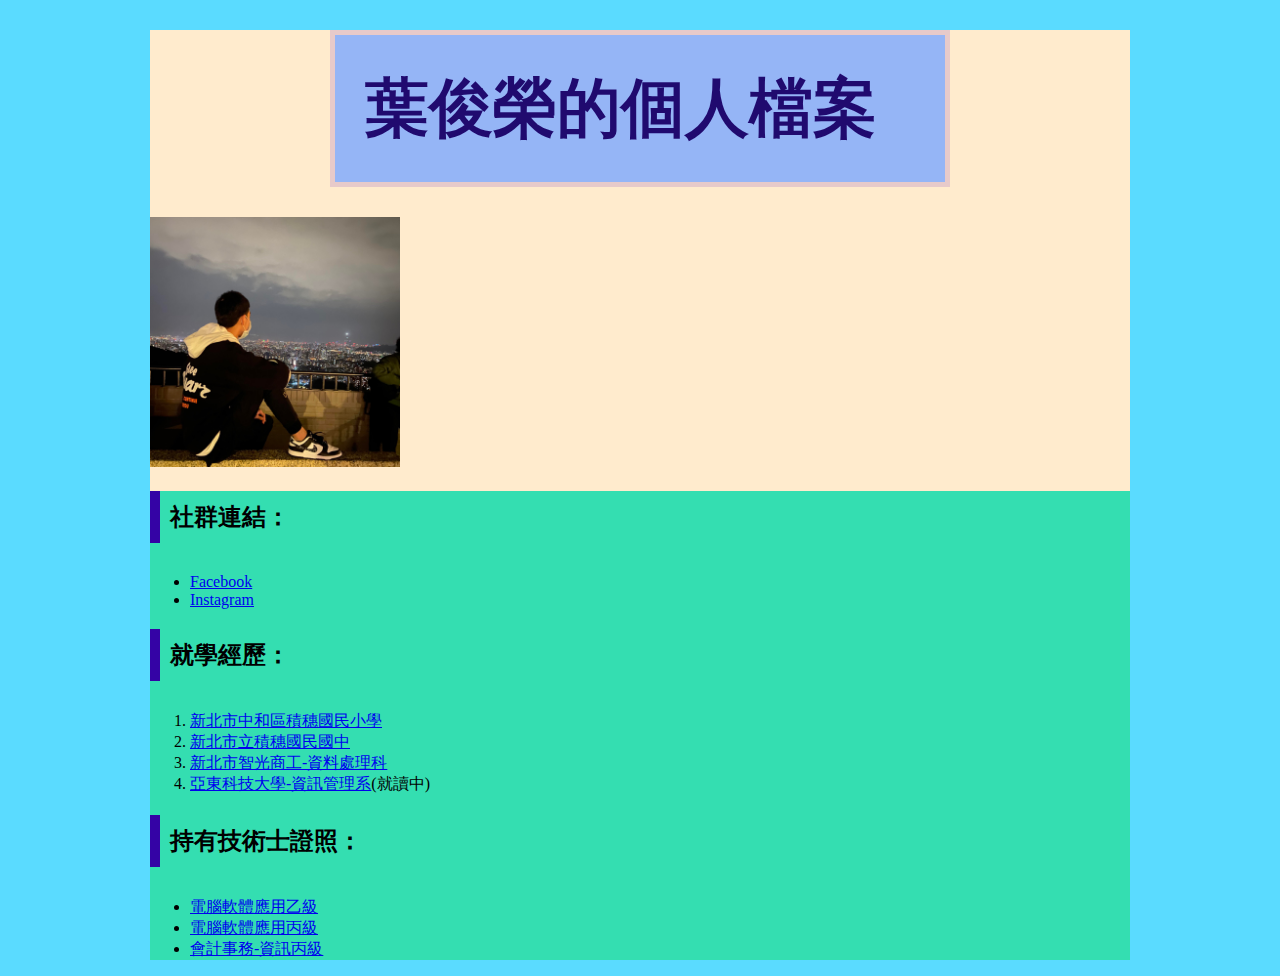
==== index.html @ cd6abb27 "05021" ====
<!DOCTYPE html>
<html lang="en">

<head>
    <meta charset="UTF-8">
    <meta http-equiv="X-UA-Compatible" content="IE=edge">
    <meta name="viewport" content="width=device-width, initial-scale=1.0">
    <title>葉俊榮的個人檔案</title>
    <link rel="shortcut icon" href="img/275156598_700514487636658_4497830230787540500_n.png" type="image/x-icon">
    <link rel="stylesheet" href="1.css">
    <style>
        #container {
            background-color: blanchedalmond;
            width: 980px;
            margin: 0px auto;
        }
    </style>
</head>

<body style="background-color: rgba(85, 218, 255, 0.968);">
    
    <div id="container">
        
        <h1><span style="font-size: 2em; color:rgb(32, 10, 111);">葉俊榮的個人檔案</h1>
        <img src="img/275136849_3994579564000351_4309424966978289833_n.jpg" width="250" height="250" alt="" srcset="">
        
        <main>
            <h2>社群連結：</h2>
            
            <ul>
                <li><a href="https://www.facebook.com/profile.php?id=100003450411688" target="_blank">Facebook</a></li>
                <li><a href="https://www.instagram.com/junrong_ye/" target="_blank">Instagram</a></li>
            </ul>
           
            <h2>就學經歷：</h2>
           
            <ol>
                <li><a href="https://www.tjsps.ntpc.edu.tw/" target="_blank">新北市中和區積穗國民小學</a></li>
                <li><a href="https://www.gsjh.ntpc.edu.tw/" target="_blank">新北市立積穗國民國中</a></li>
                <li><a href="https://www.ckvs.ntpc.edu.tw/ischool/publish_page/13/" target="_blank">新北市智光商工-資料處理科</a>
                </li>
                <li><a href="https://mi.aeust.edu.tw/index.php" target="_blank">亞東科技大學-資訊管理系</a>(就讀中)</li>
            </ol>
           
            <h2>持有技術士證照：</h2>
            
            <ul>
                <li><a href="1.html" target="_blank">電腦軟體應用乙級</a></li>
                <li><a href="2.html" target="_blank">電腦軟體應用丙級</a></li>
                <li><a href="3.html" target="_blank">會計事務-資訊丙級</a></li>
            </ul>
        </main>
            
     </div>
   
</body>

</html>
---- 1.css ----
container{
    background-color: aquamarine;
    width: 980px;
    margin: 0px auto;
    text-align: center
}
body{
    background-color: rgb(113, 156, 248);
    color:rgb(49, 167, 235)
    margin: 0px auto；

}
h1{
    width: 550px;
    margin: 30px auto;
    padding: 30px;
    border: 5px solid #e7caca;
    background-color: rgb(149, 181, 246);
    color:rgb(243, 36, 36);
    font: size 300%;
    text-align: center
    line: height 1px;
}

main{
    width: 980px;
    background-color: rgb(52, 222, 177);
    margin:0px auto；
    padding: 40px 80px;
    border: 1px solid #f6bb9e；
    text: alig left -240px;
}
h2{
    padding: 10px;
    margin-bottom: 30px;
    border-left: 10px solid #3403a5
}
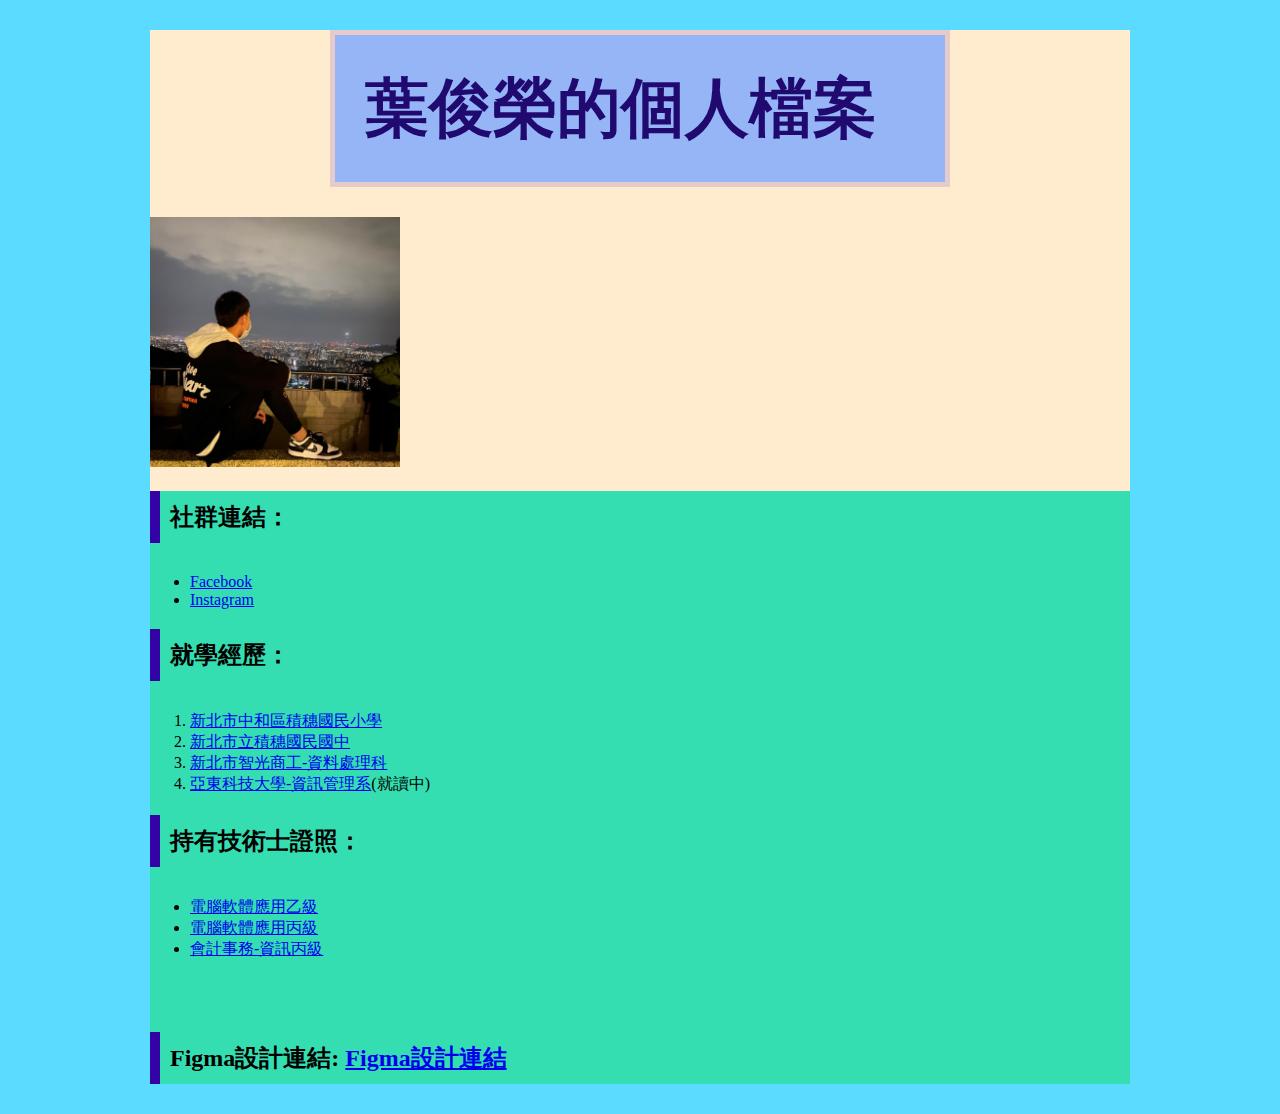
==== commit a03822d1: "05031" ====
--- a/index.html
+++ b/index.html
@@ -49,6 +49,9 @@
                 <li><a href="2.html" target="_blank">電腦軟體應用丙級</a></li>
                 <li><a href="3.html" target="_blank">會計事務-資訊丙級</a></li>
             </ul>
+            <br>
+            <br>
+            <H2>Figma設計連結: <a href="https://www.figma.com/proto/Ny5tWl7f5zhjngoot8jn7c/%E5%80%8B%E4%BA%BA%E7%B6%B2%E9%A0%81?node-id=1%3A2&scaling=min-zoom&page-id=0%3A1" target="_blank">Figma設計連結</a></H2>
         </main>
             
      </div>
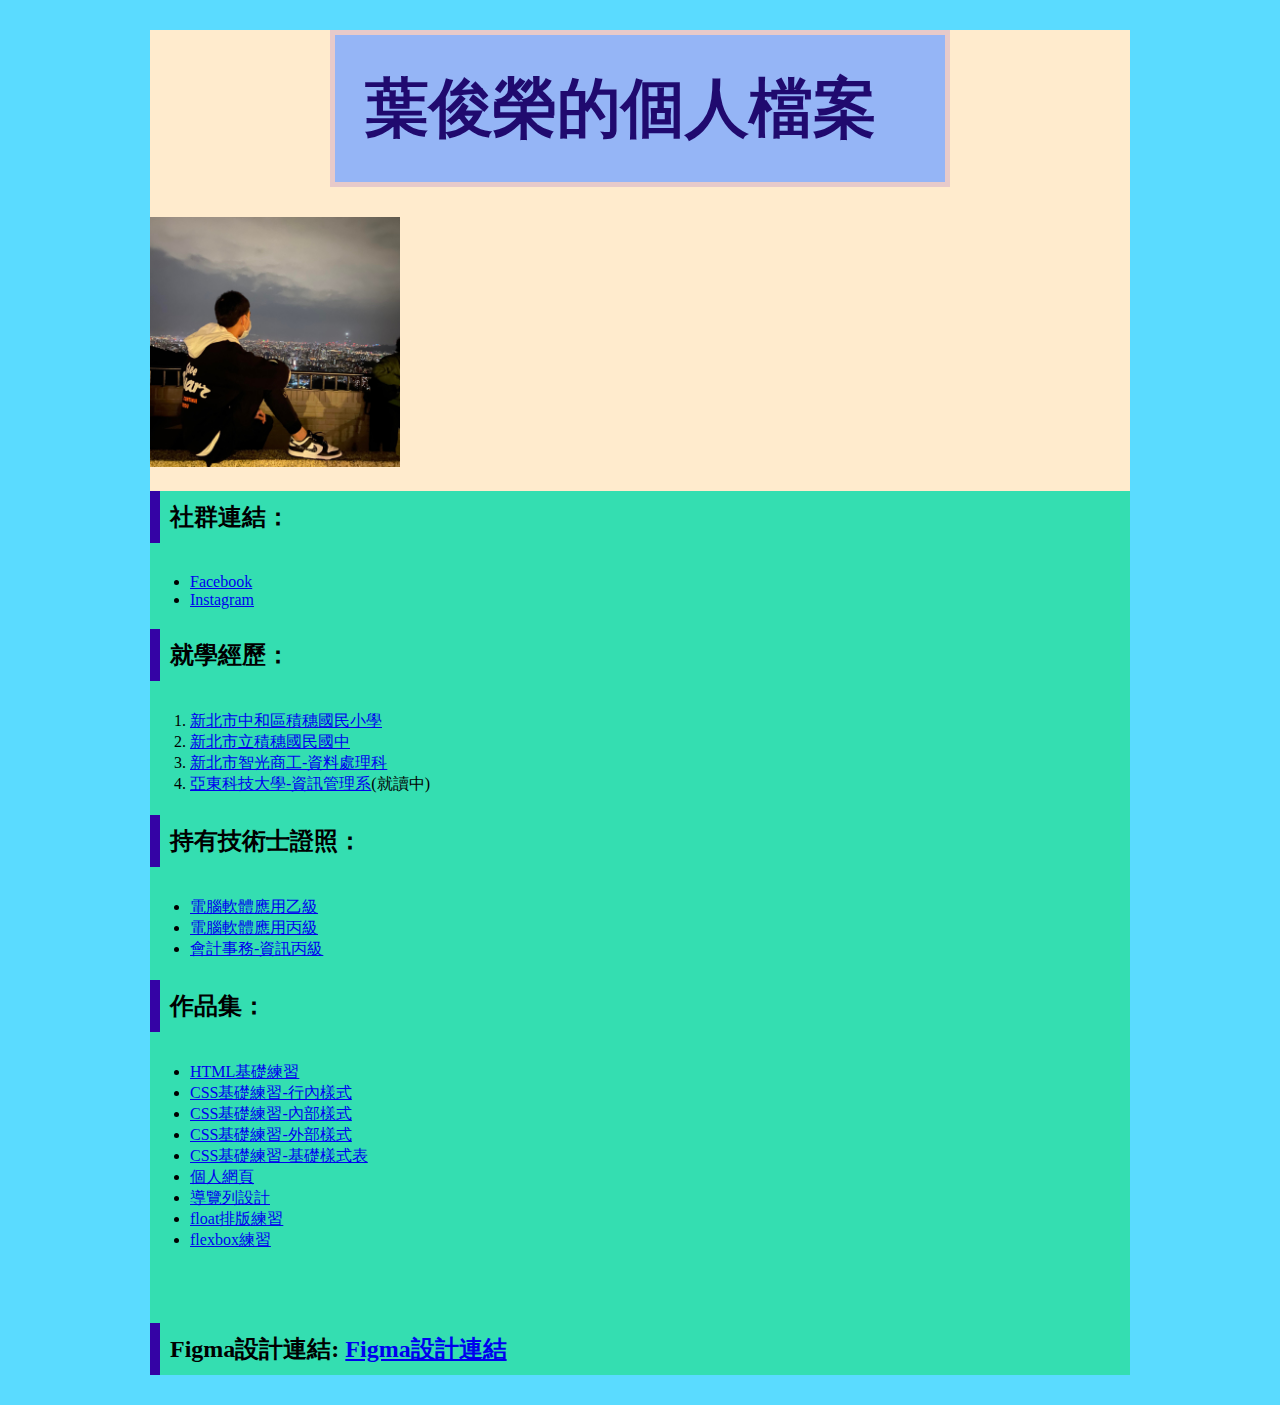
==== commit c7ea1dc2: "61" ====
--- a/index.html
+++ b/index.html
@@ -49,6 +49,18 @@
                 <li><a href="2.html" target="_blank">電腦軟體應用丙級</a></li>
                 <li><a href="3.html" target="_blank">會計事務-資訊丙級</a></li>
             </ul>
+            <h2>作品集：</h2>
+            <ul>
+                <li><a href="html01.html"> HTML基礎練習 </a></li>
+                <li><a href="css01.html"> CSS基礎練習-行內樣式 </a></li>
+                <li><a href="css02.html"> CSS基礎練習-內部樣式 </a></li>
+                <li><a href="css03.html"> CSS基礎練習-外部樣式 </a></li>
+                <li><a href="cssbasic.html"> CSS基礎練習-基礎樣式表 </a></li>
+                <li><a href="index2.html"> 個人網頁 </a></li>
+                <li><a href="navBar.html"> 導覽列設計 </a></li>
+                <li><a href="float.html"> float排版練習 </a></li>
+                <li><a href="/flexbox/flexbox.html">flexbox練習</a></li>
+            </ul>
             <br>
             <br>
             <H2>Figma設計連結: <a href="https://www.figma.com/proto/Ny5tWl7f5zhjngoot8jn7c/%E5%80%8B%E4%BA%BA%E7%B6%B2%E9%A0%81?node-id=1%3A2&scaling=min-zoom&page-id=0%3A1" target="_blank">Figma設計連結</a></H2>
